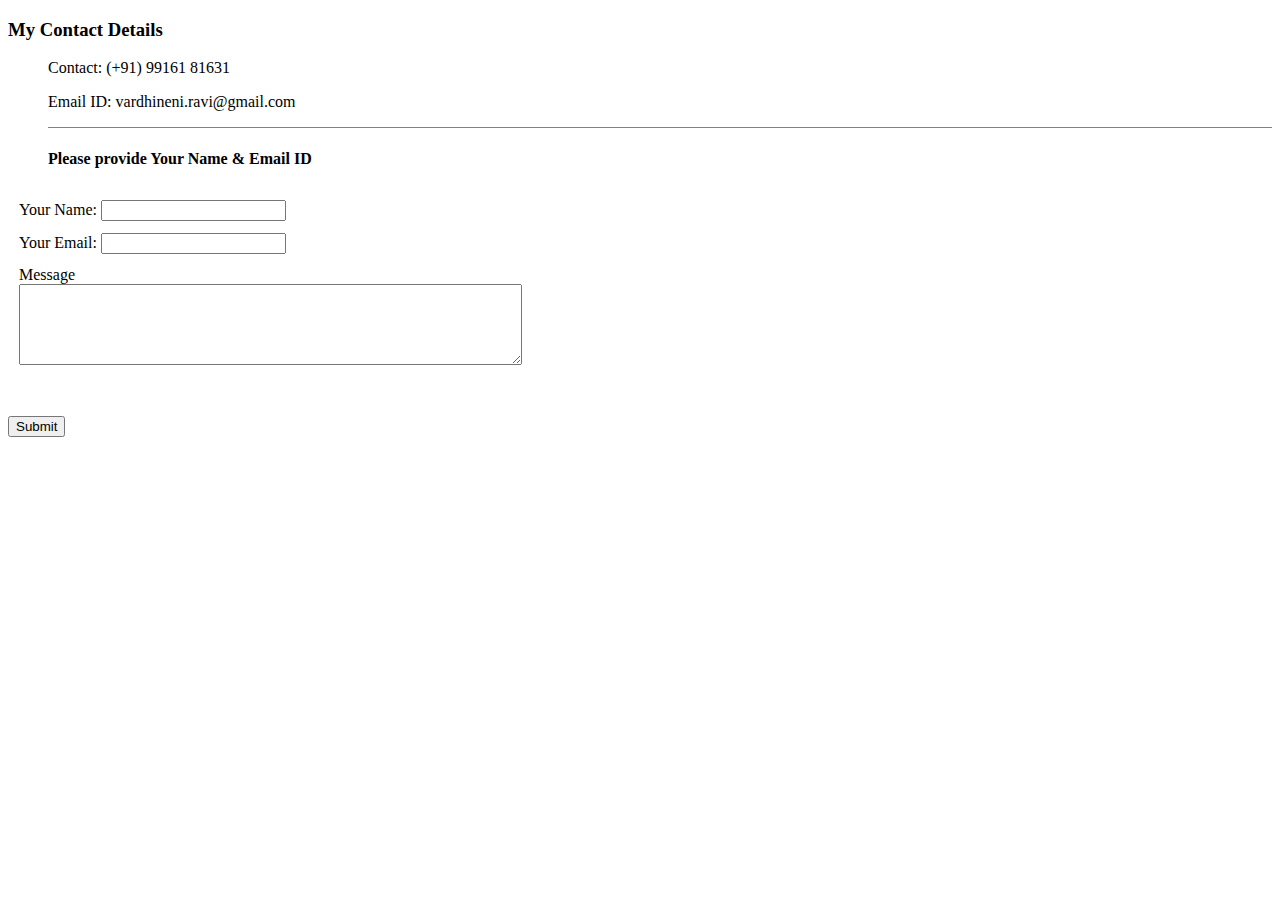
==== mycontact.html @ e20e37eb "Add initial CV website files" ====
<!DOCTYPE html>
<html lang="en">
<head>
    <meta charset="UTF-8">
    <title>Contact Me</title>
</head>
<body>
    <h3>My Contact Details</h3>
    <ol>
        <p>Contact: (+91) 99161 81631</p>
        <p>Email ID: vardhineni.ravi@gmail.com</p>
        <hr size="1" noshade>
        
    <h4>Please provide Your Name & Email ID</h4>
    </ol>
    <form action="mailto:vardhineni.ravi@gmail.com" method="post" enctype="text/plain">
        <table cellspacing="10">
            <thead>
            <tr>
                <td>
                    <label>Your Name: </label>
                    <input type="text" name="" value="">
                </td>
            </tr>
            <tr>
                <td>
                    <label>Your Email: </label>
                    <input type="email" name="" value="">
                </td>
            </tr>
            <tr>
                <td>
                    <label>Message </label><br>
                    <textarea name="name" rows="5" cols="60"></textarea>
                </td>
            </tr>            
        </thead>
        </table>
        <br><br><input type="Submit" name="" >
     </form>
 
</body>
</html>
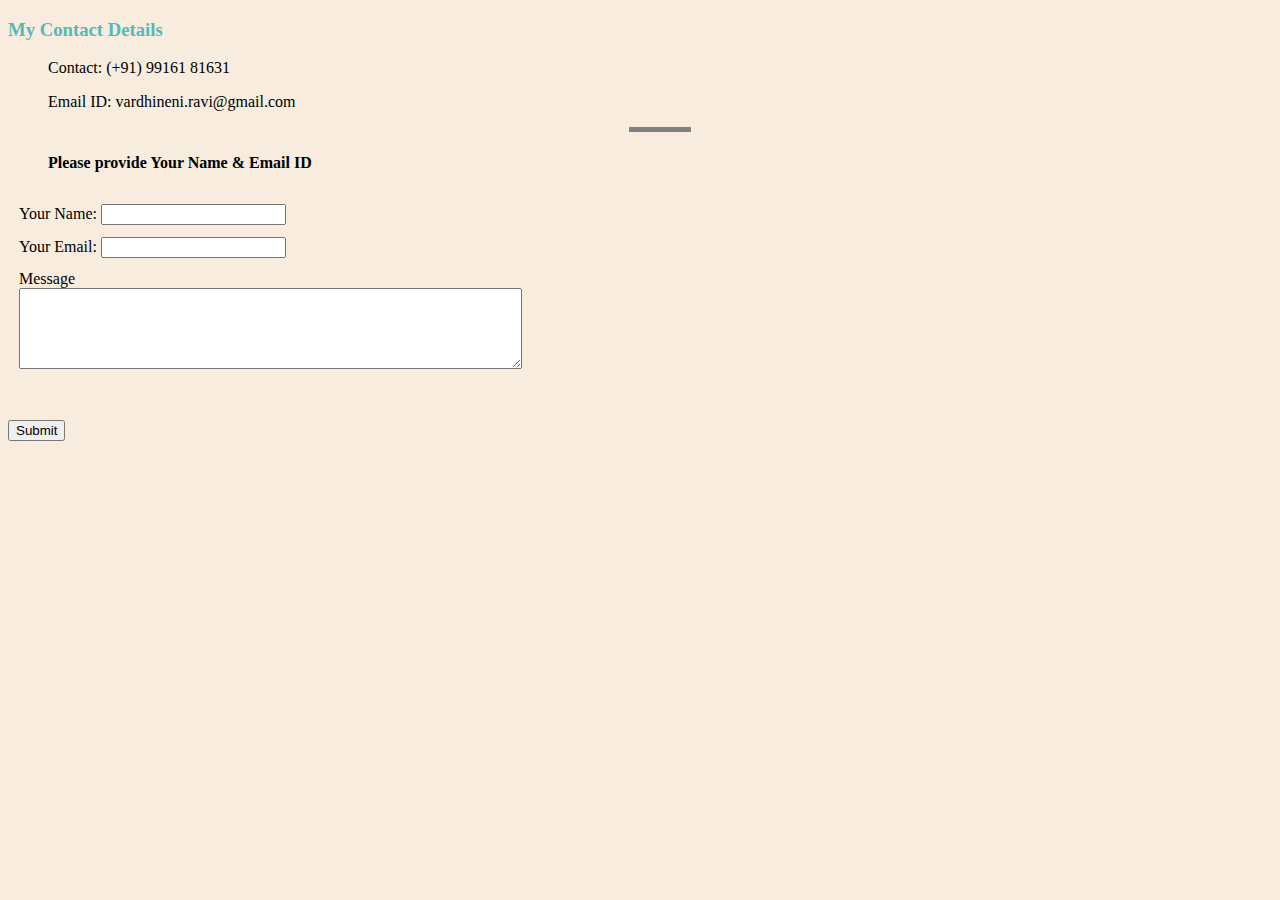
==== commit acac9ada: "Add files via upload" ====
--- a/mycontact.html
+++ b/mycontact.html
@@ -3,6 +3,7 @@
 <head>
     <meta charset="UTF-8">
     <title>Contact Me</title>
+    <link rel="stylesheet" href="css/styles.css">
 </head>
 <body>
     <h3>My Contact Details</h3>
--- a/css/styles.css
+++ b/css/styles.css
@@ -0,0 +1,17 @@
+body {
+    background-color: #F7ECDE;
+}
+hr {
+    border-color: white;
+    border-style: none;
+    border-top-style: dotted;
+    border-color: grey;
+    border-width: 5px;
+    width: 5%;
+    }
+h1 {
+    color: #54BAB9;
+    }
+h3  {
+    color: #54BAB9;
+    }